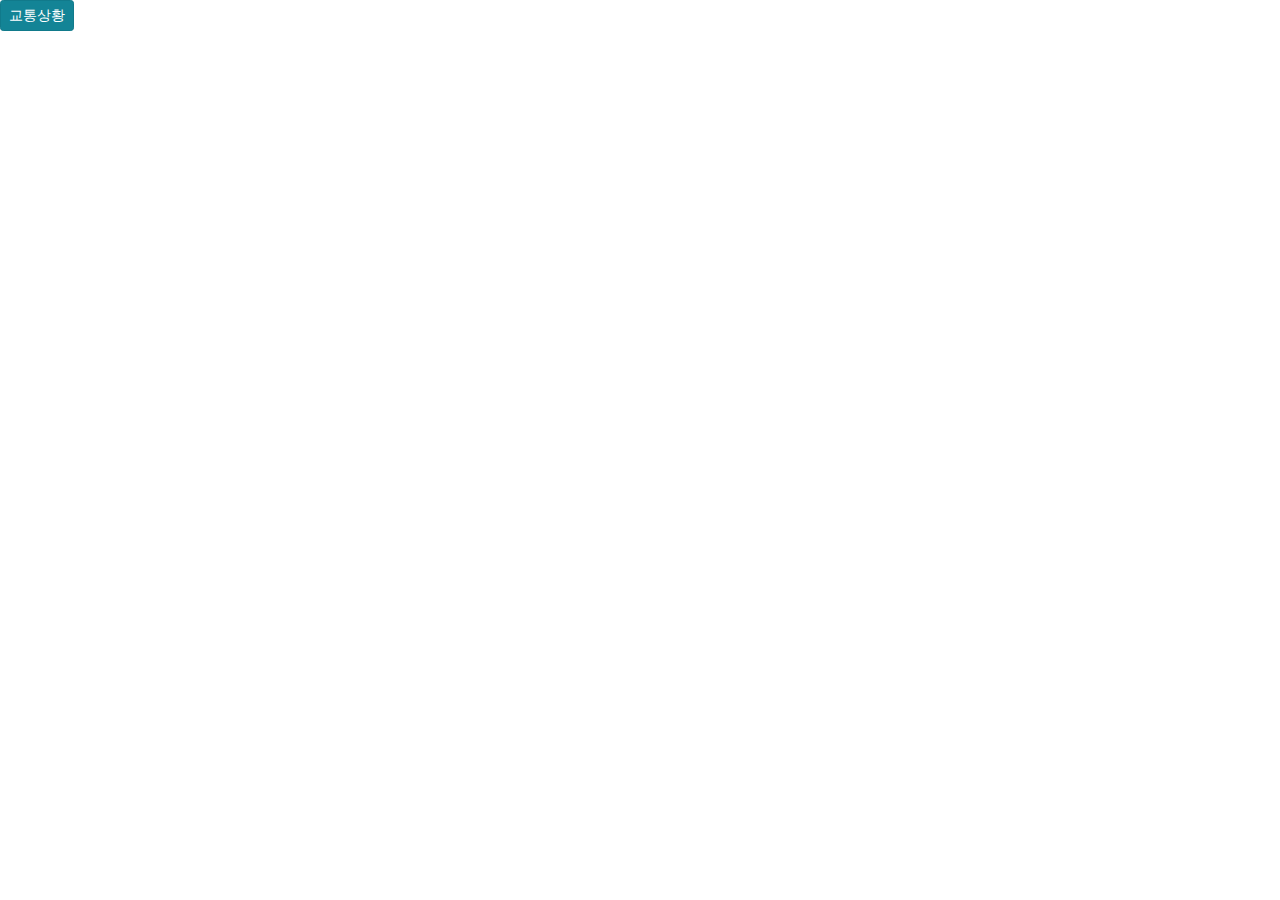
==== code/index.html @ ed5da973 "교통상황을 길에 나타냄" ====
<!DOCTYPE html>
<html>

<head>
  <meta charset="UTF-8">
  <meta http-equiv="X-UA-Compatible" content="IE=edge">
  <meta name="viewport" content="width=device-width, initial-scale=1.0, maximum-scale=1.0, minimum-scale=1.0, user-scalable=no">
  <title>간단한 지도 표시하기</title>
  <script type="text/javascript" src="https://openapi.map.naver.com/openapi/v3/maps.js?ncpClientId=y0eulc2lst&submodules=geocoder"></script>

  <!-- Bootstrap CSS -->
  <link rel="stylesheet" href="https://stackpath.bootstrapcdn.com/bootstrap/4.4.1/css/bootstrap.min.css" integrity="sha384-Vkoo8x4CGsO3+Hhxv8T/Q5PaXtkKtu6ug5TOeNV6gBiFeWPGFN9MuhOf23Q9Ifjh" crossorigin="anonymous">

  <script src="https://ajax.googleapis.com/ajax/libs/jquery/3.4.1/jquery.min.js"></script>

</head>


<body>
  <div class="map_wrap">
    <div id="map" style="width:100%;height:600px;overflow:hidden;">
      <button id="traffic" type="button" class="btn btn-info btn-sm">교통상황</button>
    </div>
  </div>

  <!-- map변수 -->
  <script>
    var map = new naver.maps.Map('map', {
      center: new naver.maps.LatLng(37.3595704, 127.105399),
      mapTypeControl: true,
      mapTypeControlOptions: {
        style: naver.maps.MapTypeControlStyle.DROPDOWN
      }
    });
  </script>

  <!-- 교통상황 관련 코드 -->
  <script>
    var trafficLayer = new naver.maps.TrafficLayer({
      interval: 300000 // 5분마다 새로고침 (최소값 5분)
    });

    var btn_traffic = $('#traffic');
    var btn_refresh = $("#autorefresh");

    //교통상황 버튼을 눌렀을 때
    naver.maps.Event.addListener(map, 'trafficLayer_changed', function(trafficLayer) {
      if (trafficLayer) {
        btn_traffic.addClass('control-on');
        $("#autorefresh").parent().show();
        $("#autorefresh")[0].checked = true;
      } else {
        btn_traffic.removeClass('control-on');
        $("#autorefresh").parent().hide();
      }
    });

    btn_traffic.on("click", function(e) {
      e.preventDefault();

      if (trafficLayer.getMap()) {
        trafficLayer.setMap(null);
      } else {
        trafficLayer.setMap(map);
      }
    });

    //autorefresh버튼을 눌렀을 때
    btn_refresh.on("click", function(e) {
      //var btn_refresh = $(this),
      var checked = btn_refresh.is(":checked");

      if (checked) {
        trafficLayer.startAutoRefresh();
      } else {
        trafficLayer.endAutoRefresh();
      }
    });

    naver.maps.Event.once(map, 'init_stylemap', function() {
      trafficLayer.setMap(map);
    });
  </script>



  <!-- Optional JavaScript -->
  <!-- jQuery first, then Popper.js, then Bootstrap JS -->
  <script src="https://code.jquery.com/jquery-3.4.1.slim.min.js" integrity="sha384-J6qa4849blE2+poT4WnyKhv5vZF5SrPo0iEjwBvKU7imGFAV0wwj1yYfoRSJoZ+n" crossorigin="anonymous"></script>
  <script src="https://cdn.jsdelivr.net/npm/popper.js@1.16.0/dist/umd/popper.min.js" integrity="sha384-Q6E9RHvbIyZFJoft+2mJbHaEWldlvI9IOYy5n3zV9zzTtmI3UksdQRVvoxMfooAo" crossorigin="anonymous"></script>
  <script src="https://stackpath.bootstrapcdn.com/bootstrap/4.4.1/js/bootstrap.min.js" integrity="sha384-wfSDF2E50Y2D1uUdj0O3uMBJnjuUD4Ih7YwaYd1iqfktj0Uod8GCExl3Og8ifwB6" crossorigin="anonymous"></script>

</body>

</html>
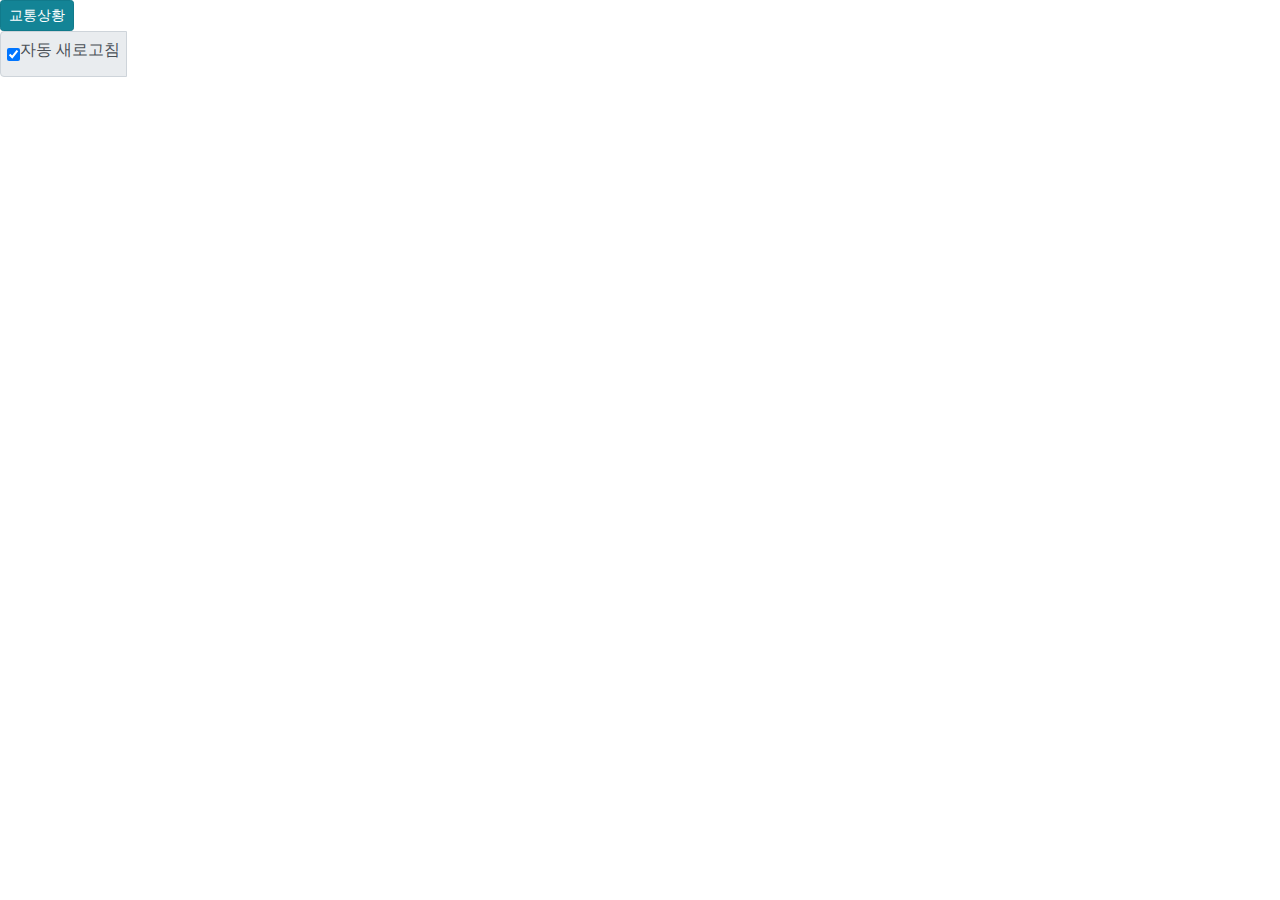
==== commit b154af99: "부트스트랩(다운로드한거) 없애고, style.css추가함" ====
--- a/code/index.html
+++ b/code/index.html
@@ -5,22 +5,31 @@
   <meta charset="UTF-8">
   <meta http-equiv="X-UA-Compatible" content="IE=edge">
   <meta name="viewport" content="width=device-width, initial-scale=1.0, maximum-scale=1.0, minimum-scale=1.0, user-scalable=no">
-  <title>간단한 지도 표시하기</title>
+  <title>집회place</title>
   <script type="text/javascript" src="https://openapi.map.naver.com/openapi/v3/maps.js?ncpClientId=y0eulc2lst&submodules=geocoder"></script>
 
   <!-- Bootstrap CSS -->
   <link rel="stylesheet" href="https://stackpath.bootstrapcdn.com/bootstrap/4.4.1/css/bootstrap.min.css" integrity="sha384-Vkoo8x4CGsO3+Hhxv8T/Q5PaXtkKtu6ug5TOeNV6gBiFeWPGFN9MuhOf23Q9Ifjh" crossorigin="anonymous">
 
   <script src="https://ajax.googleapis.com/ajax/libs/jquery/3.4.1/jquery.min.js"></script>
-
+  <link rel="stylesheet" type="text/css" href="/css/style.css?after">
 </head>
 
 
 <body>
   <div class="map_wrap">
-    <div id="map" style="width:100%;height:600px;overflow:hidden;">
+    <div id="map" style="width:100%;height:600px;">
       <button id="traffic" type="button" class="btn btn-info btn-sm">교통상황</button>
+      <div class="checkbox input-group mb-3">
+        <div class="input-group-prepend" style="display: block;">
+          <div class="input-group-text" style="padding-left: 6px;padding-right: 6px;">
+            <input id="autofresh" type="checkbox" checked="checked" value="1" aria-label="Checkbox for following text input">
+            <label for="autofresh" id="label_">자동 새로고침</label>
+          </div>
+        </div>
+      </div>
     </div>
+  </div>
   </div>
 
   <!-- map변수 -->
@@ -91,5 +100,4 @@
   <script src="https://stackpath.bootstrapcdn.com/bootstrap/4.4.1/js/bootstrap.min.js" integrity="sha384-wfSDF2E50Y2D1uUdj0O3uMBJnjuUD4Ih7YwaYd1iqfktj0Uod8GCExl3Og8ifwB6" crossorigin="anonymous"></script>
 
 </body>
-
 </html>
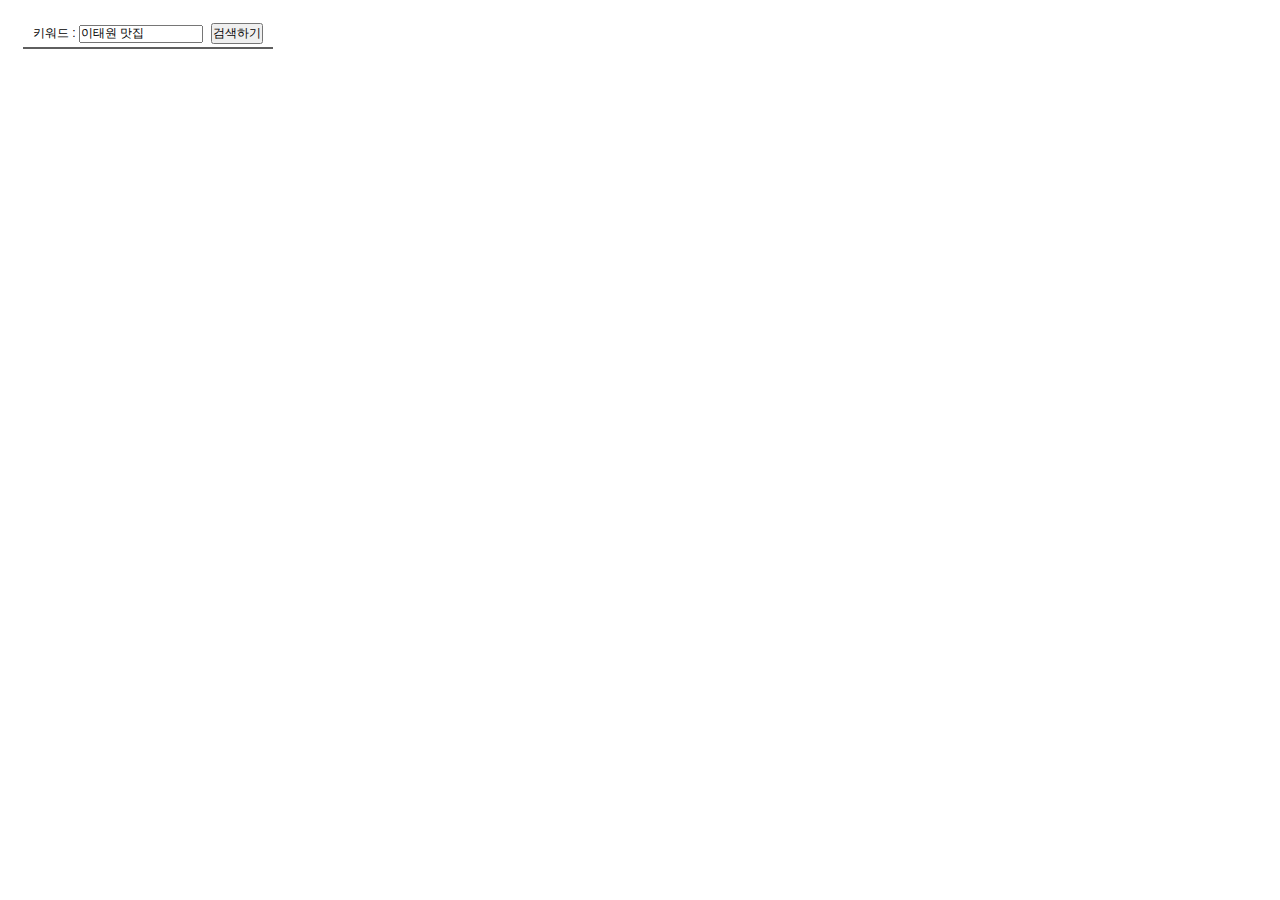
==== commit 72393dad: "naver말고 kakao쓰기로 함 : kakao가 더 친절한 설명이 있음" ====
--- a/code/index.html
+++ b/code/index.html
@@ -1,103 +1,284 @@
 <!DOCTYPE html>
 <html>
-
 <head>
-  <meta charset="UTF-8">
-  <meta http-equiv="X-UA-Compatible" content="IE=edge">
-  <meta name="viewport" content="width=device-width, initial-scale=1.0, maximum-scale=1.0, minimum-scale=1.0, user-scalable=no">
-  <title>집회place</title>
-  <script type="text/javascript" src="https://openapi.map.naver.com/openapi/v3/maps.js?ncpClientId=y0eulc2lst&submodules=geocoder"></script>
-
-  <!-- Bootstrap CSS -->
-  <link rel="stylesheet" href="https://stackpath.bootstrapcdn.com/bootstrap/4.4.1/css/bootstrap.min.css" integrity="sha384-Vkoo8x4CGsO3+Hhxv8T/Q5PaXtkKtu6ug5TOeNV6gBiFeWPGFN9MuhOf23Q9Ifjh" crossorigin="anonymous">
-
-  <script src="https://ajax.googleapis.com/ajax/libs/jquery/3.4.1/jquery.min.js"></script>
-  <link rel="stylesheet" type="text/css" href="/css/style.css?after">
+    <meta charset="utf-8">
+    <title>키워드로 장소검색하고 목록으로 표출하기</title>
+    <style>
+.map_wrap, .map_wrap * {margin:0;padding:0;font-family:'Malgun Gothic',dotum,'돋움',sans-serif;font-size:12px;}
+.map_wrap a, .map_wrap a:hover, .map_wrap a:active{color:#000;text-decoration: none;}
+.map_wrap {position:relative;width:100%;height:500px;}
+#menu_wrap {position:absolute;top:0;left:0;bottom:0;width:250px;margin:10px 0 30px 10px;padding:5px;overflow-y:auto;background:rgba(255, 255, 255, 0.7);z-index: 1;font-size:12px;border-radius: 10px;}
+.bg_white {background:#fff;}
+#menu_wrap hr {display: block; height: 1px;border: 0; border-top: 2px solid #5F5F5F;margin:3px 0;}
+#menu_wrap .option{text-align: center;}
+#menu_wrap .option p {margin:10px 0;}
+#menu_wrap .option button {margin-left:5px;}
+#placesList li {list-style: none;}
+#placesList .item {position:relative;border-bottom:1px solid #888;overflow: hidden;cursor: pointer;min-height: 65px;}
+#placesList .item span {display: block;margin-top:4px;}
+#placesList .item h5, #placesList .item .info {text-overflow: ellipsis;overflow: hidden;white-space: nowrap;}
+#placesList .item .info{padding:10px 0 10px 55px;}
+#placesList .info .gray {color:#8a8a8a;}
+#placesList .info .jibun {padding-left:26px;background:url(http://t1.daumcdn.net/localimg/localimages/07/mapapidoc/places_jibun.png) no-repeat;}
+#placesList .info .tel {color:#009900;}
+#placesList .item .markerbg {float:left;position:absolute;width:36px; height:37px;margin:10px 0 0 10px;background:url(http://t1.daumcdn.net/localimg/localimages/07/mapapidoc/marker_number_blue.png) no-repeat;}
+#placesList .item .marker_1 {background-position: 0 -10px;}
+#placesList .item .marker_2 {background-position: 0 -56px;}
+#placesList .item .marker_3 {background-position: 0 -102px}
+#placesList .item .marker_4 {background-position: 0 -148px;}
+#placesList .item .marker_5 {background-position: 0 -194px;}
+#placesList .item .marker_6 {background-position: 0 -240px;}
+#placesList .item .marker_7 {background-position: 0 -286px;}
+#placesList .item .marker_8 {background-position: 0 -332px;}
+#placesList .item .marker_9 {background-position: 0 -378px;}
+#placesList .item .marker_10 {background-position: 0 -423px;}
+#placesList .item .marker_11 {background-position: 0 -470px;}
+#placesList .item .marker_12 {background-position: 0 -516px;}
+#placesList .item .marker_13 {background-position: 0 -562px;}
+#placesList .item .marker_14 {background-position: 0 -608px;}
+#placesList .item .marker_15 {background-position: 0 -654px;}
+#pagination {margin:10px auto;text-align: center;}
+#pagination a {display:inline-block;margin-right:10px;}
+#pagination .on {font-weight: bold; cursor: default;color:#777;}
+</style>
 </head>
-
-
 <body>
-  <div class="map_wrap">
-    <div id="map" style="width:100%;height:600px;">
-      <button id="traffic" type="button" class="btn btn-info btn-sm">교통상황</button>
-      <div class="checkbox input-group mb-3">
-        <div class="input-group-prepend" style="display: block;">
-          <div class="input-group-text" style="padding-left: 6px;padding-right: 6px;">
-            <input id="autofresh" type="checkbox" checked="checked" value="1" aria-label="Checkbox for following text input">
-            <label for="autofresh" id="label_">자동 새로고침</label>
-          </div>
+<div class="map_wrap">
+    <div id="map" style="width:100%;height:100%;position:relative;overflow:hidden;"></div>
+
+    <div id="menu_wrap" class="bg_white">
+        <div class="option">
+            <div>
+                <form onsubmit="searchPlaces(); return false;">
+                    키워드 : <input type="text" value="이태원 맛집" id="keyword" size="15">
+                    <button type="submit">검색하기</button>
+                </form>
+            </div>
         </div>
-      </div>
+        <hr>
+        <ul id="placesList"></ul>
+        <div id="pagination"></div>
     </div>
-  </div>
-  </div>
-
-  <!-- map변수 -->
-  <script>
-    var map = new naver.maps.Map('map', {
-      center: new naver.maps.LatLng(37.3595704, 127.105399),
-      mapTypeControl: true,
-      mapTypeControlOptions: {
-        style: naver.maps.MapTypeControlStyle.DROPDOWN
-      }
-    });
-  </script>
-
-  <!-- 교통상황 관련 코드 -->
-  <script>
-    var trafficLayer = new naver.maps.TrafficLayer({
-      interval: 300000 // 5분마다 새로고침 (최소값 5분)
-    });
-
-    var btn_traffic = $('#traffic');
-    var btn_refresh = $("#autorefresh");
-
-    //교통상황 버튼을 눌렀을 때
-    naver.maps.Event.addListener(map, 'trafficLayer_changed', function(trafficLayer) {
-      if (trafficLayer) {
-        btn_traffic.addClass('control-on');
-        $("#autorefresh").parent().show();
-        $("#autorefresh")[0].checked = true;
-      } else {
-        btn_traffic.removeClass('control-on');
-        $("#autorefresh").parent().hide();
-      }
-    });
-
-    btn_traffic.on("click", function(e) {
-      e.preventDefault();
-
-      if (trafficLayer.getMap()) {
-        trafficLayer.setMap(null);
-      } else {
-        trafficLayer.setMap(map);
-      }
-    });
-
-    //autorefresh버튼을 눌렀을 때
-    btn_refresh.on("click", function(e) {
-      //var btn_refresh = $(this),
-      var checked = btn_refresh.is(":checked");
-
-      if (checked) {
-        trafficLayer.startAutoRefresh();
-      } else {
-        trafficLayer.endAutoRefresh();
-      }
-    });
-
-    naver.maps.Event.once(map, 'init_stylemap', function() {
-      trafficLayer.setMap(map);
-    });
-  </script>
-
-
-
-  <!-- Optional JavaScript -->
-  <!-- jQuery first, then Popper.js, then Bootstrap JS -->
-  <script src="https://code.jquery.com/jquery-3.4.1.slim.min.js" integrity="sha384-J6qa4849blE2+poT4WnyKhv5vZF5SrPo0iEjwBvKU7imGFAV0wwj1yYfoRSJoZ+n" crossorigin="anonymous"></script>
-  <script src="https://cdn.jsdelivr.net/npm/popper.js@1.16.0/dist/umd/popper.min.js" integrity="sha384-Q6E9RHvbIyZFJoft+2mJbHaEWldlvI9IOYy5n3zV9zzTtmI3UksdQRVvoxMfooAo" crossorigin="anonymous"></script>
-  <script src="https://stackpath.bootstrapcdn.com/bootstrap/4.4.1/js/bootstrap.min.js" integrity="sha384-wfSDF2E50Y2D1uUdj0O3uMBJnjuUD4Ih7YwaYd1iqfktj0Uod8GCExl3Og8ifwB6" crossorigin="anonymous"></script>
-
+</div>
+
+<script type="text/javascript" src="//dapi.kakao.com/v2/maps/sdk.js?appkey=c480bd0d431e879c277b81227d2325e6&libraries=services"></script>
+<script>
+// 마커를 담을 배열입니다
+var markers = [];
+
+var mapContainer = document.getElementById('map'), // 지도를 표시할 div
+    mapOption = {
+        center: new kakao.maps.LatLng(37.566826, 126.9786567), // 지도의 중심좌표
+        level: 3 // 지도의 확대 레벨
+    };
+
+// 지도를 생성합니다
+var map = new kakao.maps.Map(mapContainer, mapOption);
+
+// 장소 검색 객체를 생성합니다
+var ps = new kakao.maps.services.Places();
+
+// 검색 결과 목록이나 마커를 클릭했을 때 장소명을 표출할 인포윈도우를 생성합니다
+var infowindow = new kakao.maps.InfoWindow({zIndex:1});
+
+// 키워드로 장소를 검색합니다
+searchPlaces();
+
+// 키워드 검색을 요청하는 함수입니다
+function searchPlaces() {
+
+    var keyword = document.getElementById('keyword').value;
+
+    if (!keyword.replace(/^\s+|\s+$/g, '')) {
+        alert('키워드를 입력해주세요!');
+        return false;
+    }
+
+    // 장소검색 객체를 통해 키워드로 장소검색을 요청합니다
+    ps.keywordSearch( keyword, placesSearchCB);
+}
+
+// 장소검색이 완료됐을 때 호출되는 콜백함수 입니다
+function placesSearchCB(data, status, pagination) {
+    if (status === kakao.maps.services.Status.OK) {
+
+        // 정상적으로 검색이 완료됐으면
+        // 검색 목록과 마커를 표출합니다
+        displayPlaces(data);
+
+        // 페이지 번호를 표출합니다
+        displayPagination(pagination);
+
+    } else if (status === kakao.maps.services.Status.ZERO_RESULT) {
+
+        alert('검색 결과가 존재하지 않습니다.');
+        return;
+
+    } else if (status === kakao.maps.services.Status.ERROR) {
+
+        alert('검색 결과 중 오류가 발생했습니다.');
+        return;
+
+    }
+}
+
+// 검색 결과 목록과 마커를 표출하는 함수입니다
+function displayPlaces(places) {
+
+    var listEl = document.getElementById('placesList'),
+    menuEl = document.getElementById('menu_wrap'),
+    fragment = document.createDocumentFragment(),
+    bounds = new kakao.maps.LatLngBounds(),
+    listStr = '';
+
+    // 검색 결과 목록에 추가된 항목들을 제거합니다
+    removeAllChildNods(listEl);
+
+    // 지도에 표시되고 있는 마커를 제거합니다
+    removeMarker();
+
+    for ( var i=0; i<places.length; i++ ) {
+
+        // 마커를 생성하고 지도에 표시합니다
+        var placePosition = new kakao.maps.LatLng(places[i].y, places[i].x),
+            marker = addMarker(placePosition, i),
+            itemEl = getListItem(i, places[i]); // 검색 결과 항목 Element를 생성합니다
+
+        // 검색된 장소 위치를 기준으로 지도 범위를 재설정하기위해
+        // LatLngBounds 객체에 좌표를 추가합니다
+        bounds.extend(placePosition);
+
+        // 마커와 검색결과 항목에 mouseover 했을때
+        // 해당 장소에 인포윈도우에 장소명을 표시합니다
+        // mouseout 했을 때는 인포윈도우를 닫습니다
+        (function(marker, title) {
+            kakao.maps.event.addListener(marker, 'mouseover', function() {
+                displayInfowindow(marker, title);
+            });
+
+            kakao.maps.event.addListener(marker, 'mouseout', function() {
+                infowindow.close();
+            });
+
+            itemEl.onmouseover =  function () {
+                displayInfowindow(marker, title);
+            };
+
+            itemEl.onmouseout =  function () {
+                infowindow.close();
+            };
+        })(marker, places[i].place_name);
+
+        fragment.appendChild(itemEl);
+    }
+
+    // 검색결과 항목들을 검색결과 목록 Elemnet에 추가합니다
+    listEl.appendChild(fragment);
+    menuEl.scrollTop = 0;
+
+    // 검색된 장소 위치를 기준으로 지도 범위를 재설정합니다
+    map.setBounds(bounds);
+}
+
+// 검색결과 항목을 Element로 반환하는 함수입니다
+function getListItem(index, places) {
+
+    var el = document.createElement('li'),
+    itemStr = '<span class="markerbg marker_' + (index+1) + '"></span>' +
+                '<div class="info">' +
+                '   <h5>' + places.place_name + '</h5>';
+
+    if (places.road_address_name) {
+        itemStr += '    <span>' + places.road_address_name + '</span>' +
+                    '   <span class="jibun gray">' +  places.address_name  + '</span>';
+    } else {
+        itemStr += '    <span>' +  places.address_name  + '</span>';
+    }
+
+      itemStr += '  <span class="tel">' + places.phone  + '</span>' +
+                '</div>';
+
+    el.innerHTML = itemStr;
+    el.className = 'item';
+
+    return el;
+}
+
+// 마커를 생성하고 지도 위에 마커를 표시하는 함수입니다
+function addMarker(position, idx, title) {
+    var imageSrc = 'http://t1.daumcdn.net/localimg/localimages/07/mapapidoc/marker_number_blue.png', // 마커 이미지 url, 스프라이트 이미지를 씁니다
+        imageSize = new kakao.maps.Size(36, 37),  // 마커 이미지의 크기
+        imgOptions =  {
+            spriteSize : new kakao.maps.Size(36, 691), // 스프라이트 이미지의 크기
+            spriteOrigin : new kakao.maps.Point(0, (idx*46)+10), // 스프라이트 이미지 중 사용할 영역의 좌상단 좌표
+            offset: new kakao.maps.Point(13, 37) // 마커 좌표에 일치시킬 이미지 내에서의 좌표
+        },
+        markerImage = new kakao.maps.MarkerImage(imageSrc, imageSize, imgOptions),
+            marker = new kakao.maps.Marker({
+            position: position, // 마커의 위치
+            image: markerImage
+        });
+
+    marker.setMap(map); // 지도 위에 마커를 표출합니다
+    markers.push(marker);  // 배열에 생성된 마커를 추가합니다
+
+    return marker;
+}
+
+// 지도 위에 표시되고 있는 마커를 모두 제거합니다
+function removeMarker() {
+    for ( var i = 0; i < markers.length; i++ ) {
+        markers[i].setMap(null);
+    }
+    markers = [];
+}
+
+// 검색결과 목록 하단에 페이지번호를 표시는 함수입니다
+function displayPagination(pagination) {
+    var paginationEl = document.getElementById('pagination'),
+        fragment = document.createDocumentFragment(),
+        i;
+
+    // 기존에 추가된 페이지번호를 삭제합니다
+    while (paginationEl.hasChildNodes()) {
+        paginationEl.removeChild (paginationEl.lastChild);
+    }
+
+    for (i=1; i<=pagination.last; i++) {
+        var el = document.createElement('a');
+        el.href = "#";
+        el.innerHTML = i;
+
+        if (i===pagination.current) {
+            el.className = 'on';
+        } else {
+            el.onclick = (function(i) {
+                return function() {
+                    pagination.gotoPage(i);
+                }
+            })(i);
+        }
+
+        fragment.appendChild(el);
+    }
+    paginationEl.appendChild(fragment);
+}
+
+// 검색결과 목록 또는 마커를 클릭했을 때 호출되는 함수입니다
+// 인포윈도우에 장소명을 표시합니다
+function displayInfowindow(marker, title) {
+    var content = '<div style="padding:5px;z-index:1;">' + title + '</div>';
+
+    infowindow.setContent(content);
+    infowindow.open(map, marker);
+}
+
+ // 검색결과 목록의 자식 Element를 제거하는 함수입니다
+function removeAllChildNods(el) {
+    while (el.hasChildNodes()) {
+        el.removeChild (el.lastChild);
+    }
+}
+</script>
 </body>
 </html>
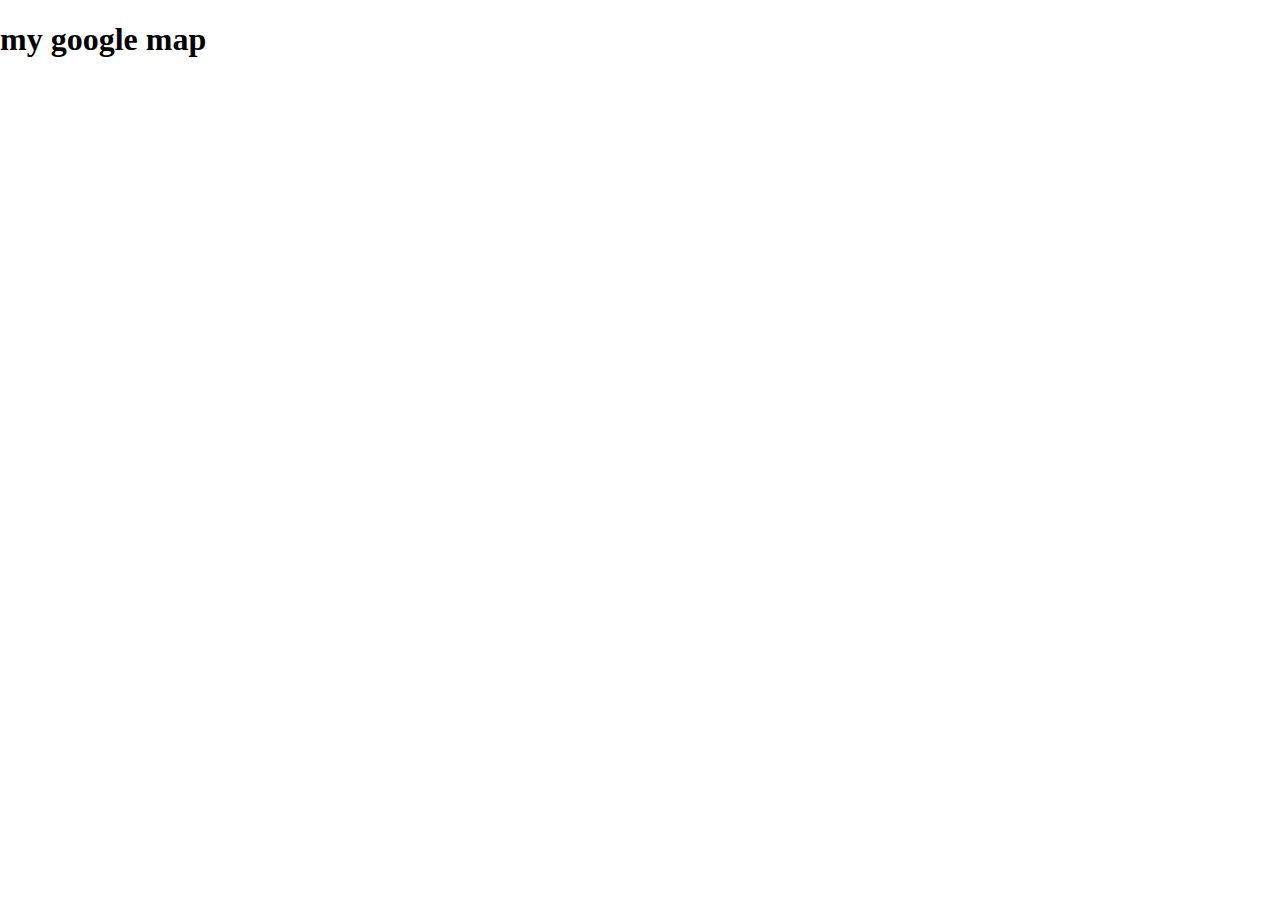
==== commit bbd8835d: "google로 함" ====
--- a/code/index.html
+++ b/code/index.html
@@ -1,284 +1,42 @@
+<!-- google api사용함 -->
 <!DOCTYPE html>
-<html>
+<html lang="en" dir="ltr">
+
 <head>
-    <meta charset="utf-8">
-    <title>키워드로 장소검색하고 목록으로 표출하기</title>
-    <style>
-.map_wrap, .map_wrap * {margin:0;padding:0;font-family:'Malgun Gothic',dotum,'돋움',sans-serif;font-size:12px;}
-.map_wrap a, .map_wrap a:hover, .map_wrap a:active{color:#000;text-decoration: none;}
-.map_wrap {position:relative;width:100%;height:500px;}
-#menu_wrap {position:absolute;top:0;left:0;bottom:0;width:250px;margin:10px 0 30px 10px;padding:5px;overflow-y:auto;background:rgba(255, 255, 255, 0.7);z-index: 1;font-size:12px;border-radius: 10px;}
-.bg_white {background:#fff;}
-#menu_wrap hr {display: block; height: 1px;border: 0; border-top: 2px solid #5F5F5F;margin:3px 0;}
-#menu_wrap .option{text-align: center;}
-#menu_wrap .option p {margin:10px 0;}
-#menu_wrap .option button {margin-left:5px;}
-#placesList li {list-style: none;}
-#placesList .item {position:relative;border-bottom:1px solid #888;overflow: hidden;cursor: pointer;min-height: 65px;}
-#placesList .item span {display: block;margin-top:4px;}
-#placesList .item h5, #placesList .item .info {text-overflow: ellipsis;overflow: hidden;white-space: nowrap;}
-#placesList .item .info{padding:10px 0 10px 55px;}
-#placesList .info .gray {color:#8a8a8a;}
-#placesList .info .jibun {padding-left:26px;background:url(http://t1.daumcdn.net/localimg/localimages/07/mapapidoc/places_jibun.png) no-repeat;}
-#placesList .info .tel {color:#009900;}
-#placesList .item .markerbg {float:left;position:absolute;width:36px; height:37px;margin:10px 0 0 10px;background:url(http://t1.daumcdn.net/localimg/localimages/07/mapapidoc/marker_number_blue.png) no-repeat;}
-#placesList .item .marker_1 {background-position: 0 -10px;}
-#placesList .item .marker_2 {background-position: 0 -56px;}
-#placesList .item .marker_3 {background-position: 0 -102px}
-#placesList .item .marker_4 {background-position: 0 -148px;}
-#placesList .item .marker_5 {background-position: 0 -194px;}
-#placesList .item .marker_6 {background-position: 0 -240px;}
-#placesList .item .marker_7 {background-position: 0 -286px;}
-#placesList .item .marker_8 {background-position: 0 -332px;}
-#placesList .item .marker_9 {background-position: 0 -378px;}
-#placesList .item .marker_10 {background-position: 0 -423px;}
-#placesList .item .marker_11 {background-position: 0 -470px;}
-#placesList .item .marker_12 {background-position: 0 -516px;}
-#placesList .item .marker_13 {background-position: 0 -562px;}
-#placesList .item .marker_14 {background-position: 0 -608px;}
-#placesList .item .marker_15 {background-position: 0 -654px;}
-#pagination {margin:10px auto;text-align: center;}
-#pagination a {display:inline-block;margin-right:10px;}
-#pagination .on {font-weight: bold; cursor: default;color:#777;}
-</style>
+  <meta charset="utf-8">
+  <style media="screen">
+    #map {
+      height: 100%;
+    }
+    body {
+      height: 100%;
+      margin: 0;
+      padding: 0;
+    }
+  </style>
+  <title>google map</title>
+
 </head>
+
 <body>
-<div class="map_wrap">
-    <div id="map" style="width:100%;height:100%;position:relative;overflow:hidden;"></div>
+  <h1>my google map</h1>
+  <div id="map">
 
-    <div id="menu_wrap" class="bg_white">
-        <div class="option">
-            <div>
-                <form onsubmit="searchPlaces(); return false;">
-                    키워드 : <input type="text" value="이태원 맛집" id="keyword" size="15">
-                    <button type="submit">검색하기</button>
-                </form>
-            </div>
-        </div>
-        <hr>
-        <ul id="placesList"></ul>
-        <div id="pagination"></div>
-    </div>
-</div>
-
-<script type="text/javascript" src="//dapi.kakao.com/v2/maps/sdk.js?appkey=c480bd0d431e879c277b81227d2325e6&libraries=services"></script>
-<script>
-// 마커를 담을 배열입니다
-var markers = [];
-
-var mapContainer = document.getElementById('map'), // 지도를 표시할 div
-    mapOption = {
-        center: new kakao.maps.LatLng(37.566826, 126.9786567), // 지도의 중심좌표
-        level: 3 // 지도의 확대 레벨
-    };
-
-// 지도를 생성합니다
-var map = new kakao.maps.Map(mapContainer, mapOption);
-
-// 장소 검색 객체를 생성합니다
-var ps = new kakao.maps.services.Places();
-
-// 검색 결과 목록이나 마커를 클릭했을 때 장소명을 표출할 인포윈도우를 생성합니다
-var infowindow = new kakao.maps.InfoWindow({zIndex:1});
-
-// 키워드로 장소를 검색합니다
-searchPlaces();
-
-// 키워드 검색을 요청하는 함수입니다
-function searchPlaces() {
-
-    var keyword = document.getElementById('keyword').value;
-
-    if (!keyword.replace(/^\s+|\s+$/g, '')) {
-        alert('키워드를 입력해주세요!');
-        return false;
-    }
-
-    // 장소검색 객체를 통해 키워드로 장소검색을 요청합니다
-    ps.keywordSearch( keyword, placesSearchCB);
-}
-
-// 장소검색이 완료됐을 때 호출되는 콜백함수 입니다
-function placesSearchCB(data, status, pagination) {
-    if (status === kakao.maps.services.Status.OK) {
-
-        // 정상적으로 검색이 완료됐으면
-        // 검색 목록과 마커를 표출합니다
-        displayPlaces(data);
-
-        // 페이지 번호를 표출합니다
-        displayPagination(pagination);
-
-    } else if (status === kakao.maps.services.Status.ZERO_RESULT) {
-
-        alert('검색 결과가 존재하지 않습니다.');
-        return;
-
-    } else if (status === kakao.maps.services.Status.ERROR) {
-
-        alert('검색 결과 중 오류가 발생했습니다.');
-        return;
+  </div>
+  <script>
+    function initMap()
+    {
+      var options={
+        zoom:8,
+        center:{lat : 37.532600, lng : 127.024612}
+      }
+      var map = new google.maps.Map(document.getElementById('map'),options);
 
     }
-}
+  </script>
+  <script async defer src="https://maps.googleapis.com/maps/api/js?key=AIzaSyAhUeatV6FPYjEFNh-a2GG3BFOYTkDO6JE&callback=initMap">
+  </script>
 
-// 검색 결과 목록과 마커를 표출하는 함수입니다
-function displayPlaces(places) {
+</body>
 
-    var listEl = document.getElementById('placesList'),
-    menuEl = document.getElementById('menu_wrap'),
-    fragment = document.createDocumentFragment(),
-    bounds = new kakao.maps.LatLngBounds(),
-    listStr = '';
-
-    // 검색 결과 목록에 추가된 항목들을 제거합니다
-    removeAllChildNods(listEl);
-
-    // 지도에 표시되고 있는 마커를 제거합니다
-    removeMarker();
-
-    for ( var i=0; i<places.length; i++ ) {
-
-        // 마커를 생성하고 지도에 표시합니다
-        var placePosition = new kakao.maps.LatLng(places[i].y, places[i].x),
-            marker = addMarker(placePosition, i),
-            itemEl = getListItem(i, places[i]); // 검색 결과 항목 Element를 생성합니다
-
-        // 검색된 장소 위치를 기준으로 지도 범위를 재설정하기위해
-        // LatLngBounds 객체에 좌표를 추가합니다
-        bounds.extend(placePosition);
-
-        // 마커와 검색결과 항목에 mouseover 했을때
-        // 해당 장소에 인포윈도우에 장소명을 표시합니다
-        // mouseout 했을 때는 인포윈도우를 닫습니다
-        (function(marker, title) {
-            kakao.maps.event.addListener(marker, 'mouseover', function() {
-                displayInfowindow(marker, title);
-            });
-
-            kakao.maps.event.addListener(marker, 'mouseout', function() {
-                infowindow.close();
-            });
-
-            itemEl.onmouseover =  function () {
-                displayInfowindow(marker, title);
-            };
-
-            itemEl.onmouseout =  function () {
-                infowindow.close();
-            };
-        })(marker, places[i].place_name);
-
-        fragment.appendChild(itemEl);
-    }
-
-    // 검색결과 항목들을 검색결과 목록 Elemnet에 추가합니다
-    listEl.appendChild(fragment);
-    menuEl.scrollTop = 0;
-
-    // 검색된 장소 위치를 기준으로 지도 범위를 재설정합니다
-    map.setBounds(bounds);
-}
-
-// 검색결과 항목을 Element로 반환하는 함수입니다
-function getListItem(index, places) {
-
-    var el = document.createElement('li'),
-    itemStr = '<span class="markerbg marker_' + (index+1) + '"></span>' +
-                '<div class="info">' +
-                '   <h5>' + places.place_name + '</h5>';
-
-    if (places.road_address_name) {
-        itemStr += '    <span>' + places.road_address_name + '</span>' +
-                    '   <span class="jibun gray">' +  places.address_name  + '</span>';
-    } else {
-        itemStr += '    <span>' +  places.address_name  + '</span>';
-    }
-
-      itemStr += '  <span class="tel">' + places.phone  + '</span>' +
-                '</div>';
-
-    el.innerHTML = itemStr;
-    el.className = 'item';
-
-    return el;
-}
-
-// 마커를 생성하고 지도 위에 마커를 표시하는 함수입니다
-function addMarker(position, idx, title) {
-    var imageSrc = 'http://t1.daumcdn.net/localimg/localimages/07/mapapidoc/marker_number_blue.png', // 마커 이미지 url, 스프라이트 이미지를 씁니다
-        imageSize = new kakao.maps.Size(36, 37),  // 마커 이미지의 크기
-        imgOptions =  {
-            spriteSize : new kakao.maps.Size(36, 691), // 스프라이트 이미지의 크기
-            spriteOrigin : new kakao.maps.Point(0, (idx*46)+10), // 스프라이트 이미지 중 사용할 영역의 좌상단 좌표
-            offset: new kakao.maps.Point(13, 37) // 마커 좌표에 일치시킬 이미지 내에서의 좌표
-        },
-        markerImage = new kakao.maps.MarkerImage(imageSrc, imageSize, imgOptions),
-            marker = new kakao.maps.Marker({
-            position: position, // 마커의 위치
-            image: markerImage
-        });
-
-    marker.setMap(map); // 지도 위에 마커를 표출합니다
-    markers.push(marker);  // 배열에 생성된 마커를 추가합니다
-
-    return marker;
-}
-
-// 지도 위에 표시되고 있는 마커를 모두 제거합니다
-function removeMarker() {
-    for ( var i = 0; i < markers.length; i++ ) {
-        markers[i].setMap(null);
-    }
-    markers = [];
-}
-
-// 검색결과 목록 하단에 페이지번호를 표시는 함수입니다
-function displayPagination(pagination) {
-    var paginationEl = document.getElementById('pagination'),
-        fragment = document.createDocumentFragment(),
-        i;
-
-    // 기존에 추가된 페이지번호를 삭제합니다
-    while (paginationEl.hasChildNodes()) {
-        paginationEl.removeChild (paginationEl.lastChild);
-    }
-
-    for (i=1; i<=pagination.last; i++) {
-        var el = document.createElement('a');
-        el.href = "#";
-        el.innerHTML = i;
-
-        if (i===pagination.current) {
-            el.className = 'on';
-        } else {
-            el.onclick = (function(i) {
-                return function() {
-                    pagination.gotoPage(i);
-                }
-            })(i);
-        }
-
-        fragment.appendChild(el);
-    }
-    paginationEl.appendChild(fragment);
-}
-
-// 검색결과 목록 또는 마커를 클릭했을 때 호출되는 함수입니다
-// 인포윈도우에 장소명을 표시합니다
-function displayInfowindow(marker, title) {
-    var content = '<div style="padding:5px;z-index:1;">' + title + '</div>';
-
-    infowindow.setContent(content);
-    infowindow.open(map, marker);
-}
-
- // 검색결과 목록의 자식 Element를 제거하는 함수입니다
-function removeAllChildNods(el) {
-    while (el.hasChildNodes()) {
-        el.removeChild (el.lastChild);
-    }
-}
-</script>
-</body>
 </html>
